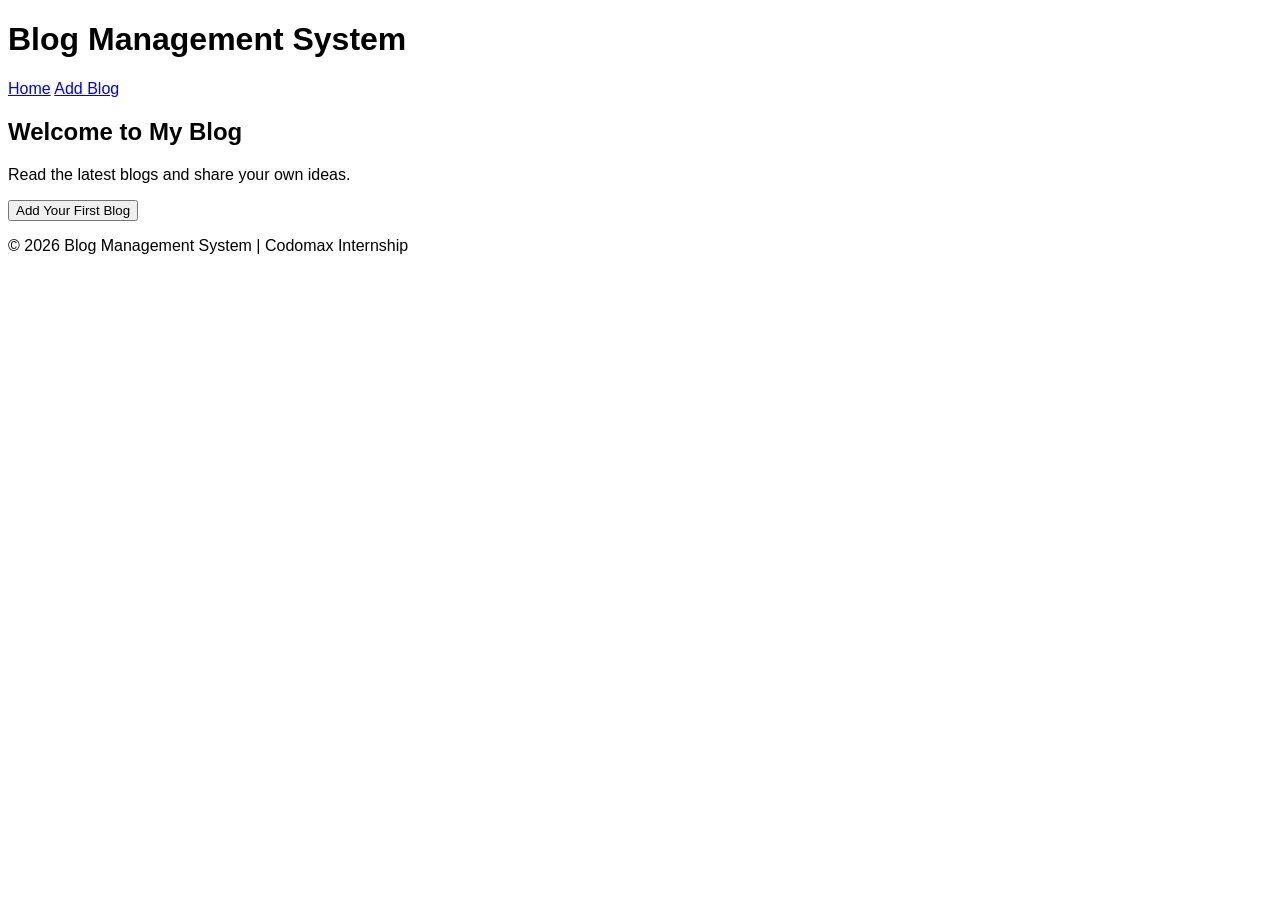
==== public/index.html @ 85bc7d2a "Day 2 - HTML pages completed" ====
<!DOCTYPE html>
<html lang="en">
<head>
    <meta charset="UTF-8">
    <meta name="viewport" content="width=device-width, initial-scale=1.0">
    <title>Blog Management System</title>
    <link rel="stylesheet" href="css/style.css">
</head>
<body>

<header>
    <h1>Blog Management System</h1>

    <nav>
        <a href="index.html">Home</a>
        <a href="add-blog.html">Add Blog</a>
    </nav>
</header>

<main>

    <section class="hero">
        <h2>Welcome to My Blog</h2>

        <p>
            Read the latest blogs and share your own ideas.
        </p>

        <a href="add-blog.html">
            <button>Add Your First Blog</button>
        </a>

    </section>

</main>

<footer>

    <p>
        © 2026 Blog Management System | Codomax Internship
    </p>

</footer>

</body>
</html>
---- public/css/style.css ----
body{
    font-family: Arial, sans-serif;
}
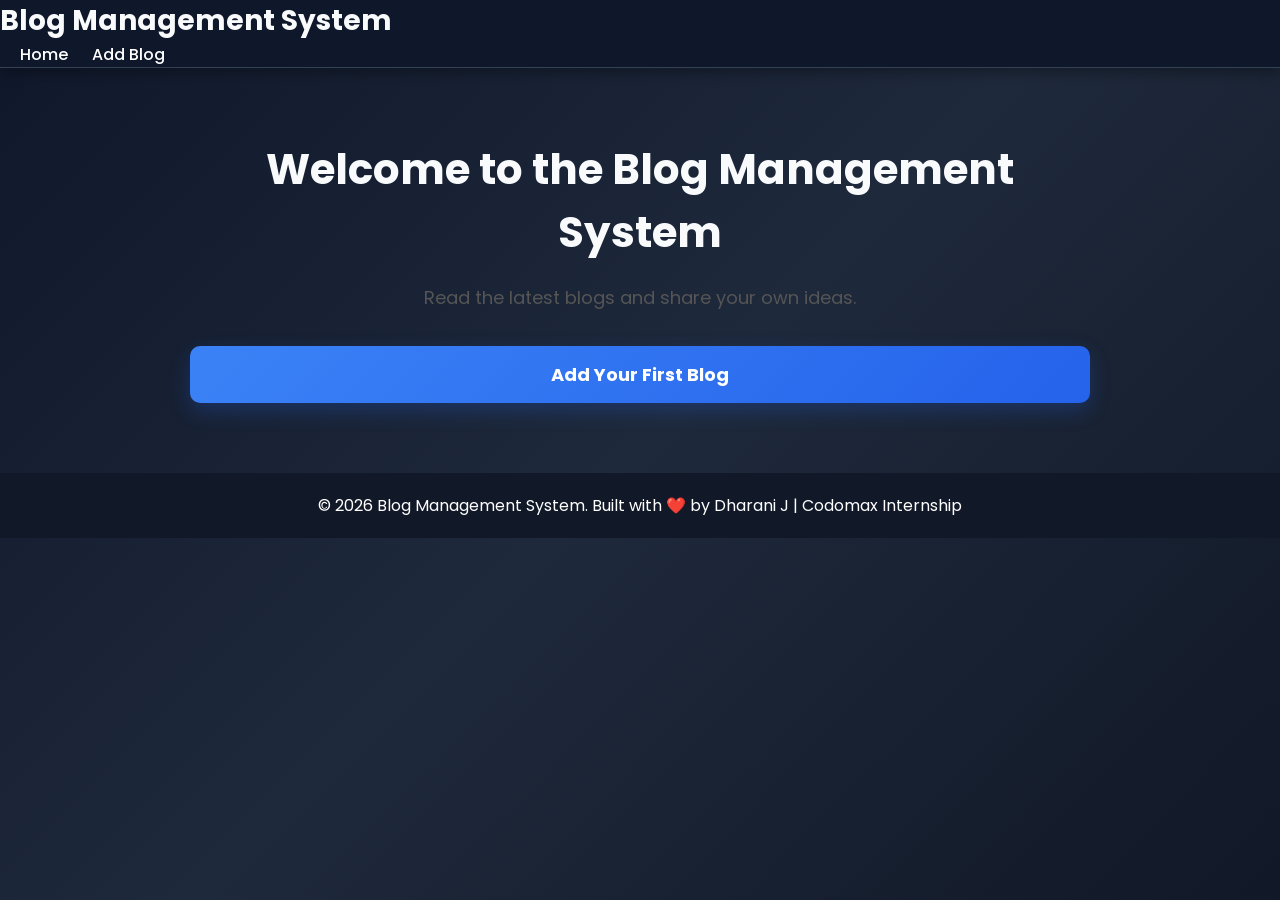
==== commit aeb8f0b7: "Day 5 - Implemented Express GET and POST APIs" ====
--- a/public/index.html
+++ b/public/index.html
@@ -20,7 +20,7 @@
 <main>
 
     <section class="hero">
-        <h2>Welcome to My Blog</h2>
+        <h2>Welcome to the Blog Management System</h2>
 
         <p>
             Read the latest blogs and share your own ideas.
@@ -37,7 +37,7 @@
 <footer>
 
     <p>
-        © 2026 Blog Management System | Codomax Internship
+        © 2026 Blog Management System. Built with ❤️ by Dharani J | Codomax Internship
     </p>
 
 </footer>
--- a/public/css/style.css
+++ b/public/css/style.css
@@ -1,3 +1,246 @@
-body{
-    font-family: Arial, sans-serif;
+/* Google Font */
+@import url('https://fonts.googleapis.com/css2?family=Poppins:wght@300;400;500;600;700&display=swap');
+
+* {
+    margin: 0;
+    padding: 0;
+    box-sizing: border-box;
+    font-family: 'Poppins', sans-serif;
+}
+
+body {
+    margin: 0;
+    font-family: 'Poppins', sans-serif;
+    background: linear-gradient(135deg, #0f172a, #1e293b, #111827);
+    color: #f8fafc;
+    min-height: 100vh;
+}
+
+/* Header */
+
+header {
+    background: #0f172a;
+    border-bottom: 1px solid #334155;
+    box-shadow: 0 3px 15px rgba(0, 0, 0, .4);
+}
+
+header h1 {
+    font-size: 28px;
+}
+
+nav a {
+    color: white;
+    text-decoration: none;
+    margin-left: 20px;
+    font-weight: 500;
+}
+
+nav a:hover {
+    color: #ffd54f;
+}
+
+/* Hero */
+
+.hero {
+    width: 90%;
+    max-width: 900px;
+    margin: 70px auto;
+    text-align: center;
+}
+
+.hero h2 {
+    font-size: 42px;
+    margin-bottom: 20px;
+}
+
+.hero p {
+    font-size: 18px;
+    color: #555;
+    margin-bottom: 35px;
+}
+
+button {
+    background: #2563eb;
+    color: white;
+    border: none;
+    padding: 15px 35px;
+    border-radius: 10px;
+    cursor: pointer;
+    font-size: 17px;
+    font-weight: 600;
+    transition: 0.3s;
+    box-shadow: 0 8px 20px rgba(37, 99, 235, .25);
+}
+
+button:hover {
+    background: #1d4ed8;
+    transform: translateY(-3px);
+}
+
+/* Form */
+
+form {
+    width: 90%;
+    max-width: 700px;
+    margin: 50px auto;
+    padding: 35px;
+    background: rgba(30, 41, 59, .95);
+    border-radius: 15px;
+    box-shadow: 0 15px 40px rgba(0, 0, 0, .4);
+}
+
+label {
+    display: block;
+    margin-top: 18px;
+    margin-bottom: 8px;
+    font-weight: 600;
+}
+
+input,
+textarea {
+
+    width: 100%;
+    padding: 14px;
+    margin-bottom: 5px;
+
+    background: #1e293b;
+
+    color: white;
+
+    border: 2px solid #334155;
+
+    border-radius: 10px;
+
+    transition: .3s;
+
+    font-size: 16px;
+
+}
+
+input:focus,
+textarea:focus {
+
+    border-color: #3b82f6;
+
+    box-shadow: 0 0 15px rgba(59, 130, 246, .5);
+
+    outline: none;
+
+}
+
+/* Blog Card */
+
+.blog-card {
+    background: white;
+    width: 350px;
+    margin: 20px;
+    padding: 20px;
+    border-radius: 10px;
+    box-shadow: 0 8px 20px rgba(0, 0, 0, .08);
+}
+
+.blog-card h3 {
+    margin-bottom: 10px;
+}
+
+.blog-card p {
+    color: #666;
+}
+
+/* Footer */
+
+footer {
+    background: #111827;
+    color: white;
+    text-align: center;
+    padding: 20px;
+    margin-top: 50px;
+}
+
+/* Responsive */
+
+@media(max-width:768px) {
+
+    header {
+        flex-direction: column;
+        text-align: center;
+    }
+
+    nav {
+        margin-top: 15px;
+    }
+
+    .hero h2 {
+        font-size: 32px;
+    }
+
+}
+
+#message {
+    margin-top: 20px;
+    text-align: center;
+    font-size: 18px;
+    font-weight: bold;
+}
+
+.error {
+
+    display: block;
+
+    margin-top: 5px;
+
+    margin-bottom: 15px;
+
+    font-size: 14px;
+
+    color: #ff6b6b;
+
+    font-weight: 600;
+
+}
+
+.success {
+
+    color: #22c55e;
+
+    font-size: 18px;
+
+    font-weight: bold;
+
+    text-align: center;
+
+    margin-top: 20px;
+
+}
+
+button {
+
+    width: 100%;
+
+    padding: 15px;
+
+    border: none;
+
+    border-radius: 10px;
+
+    background: linear-gradient(135deg, #3b82f6, #2563eb);
+
+    color: white;
+
+    font-size: 18px;
+
+    font-weight: bold;
+
+    cursor: pointer;
+
+    transition: .3s;
+
+}
+
+button:hover {
+
+    transform: translateY(-3px);
+
+    box-shadow: 0 15px 30px rgba(59, 130, 246, .4);
+
 }
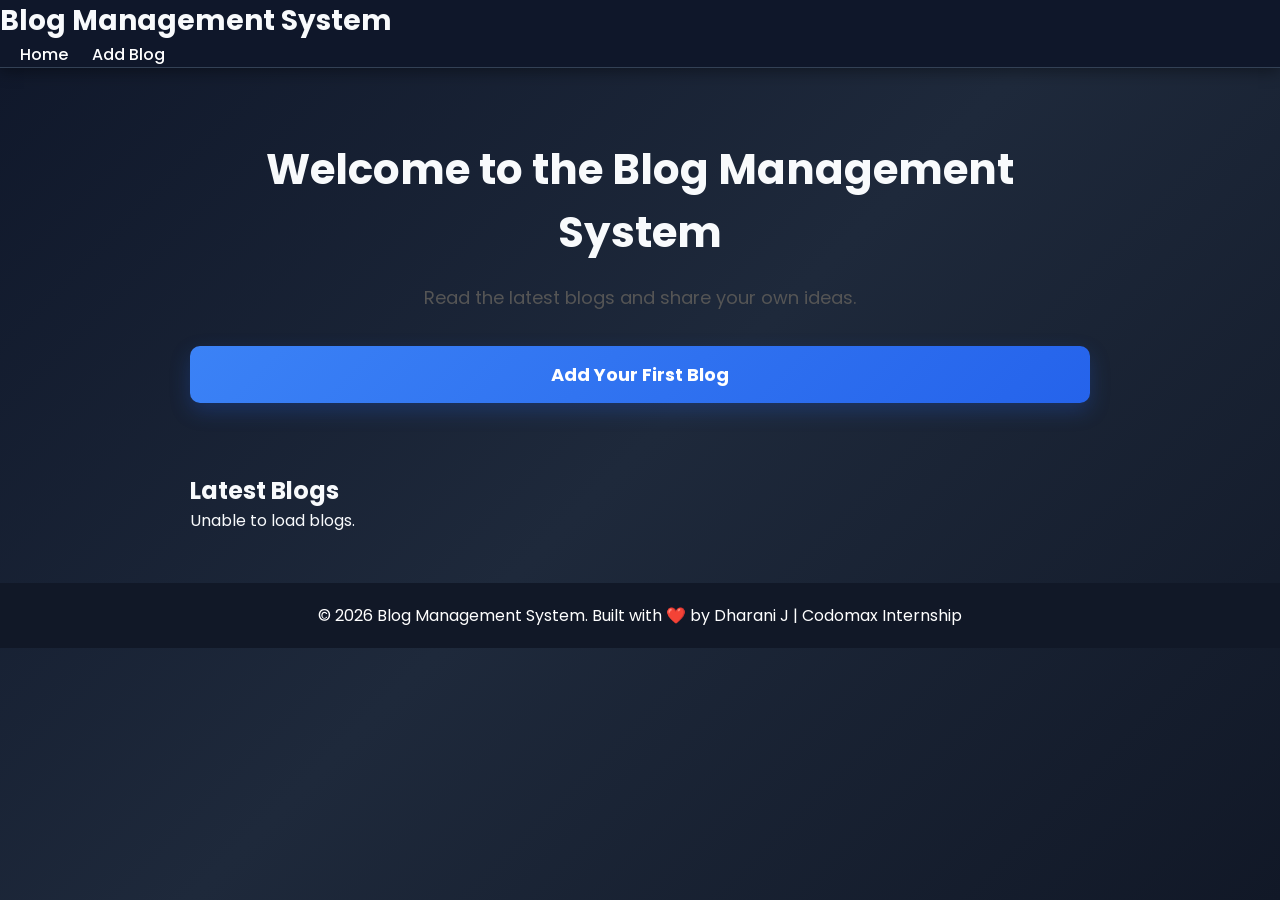
==== commit c69b056f: "Day 7 - Displayed blogs on homepage" ====
--- a/public/index.html
+++ b/public/index.html
@@ -1,46 +1,63 @@
 <!DOCTYPE html>
 <html lang="en">
+
 <head>
     <meta charset="UTF-8">
     <meta name="viewport" content="width=device-width, initial-scale=1.0">
     <title>Blog Management System</title>
     <link rel="stylesheet" href="css/style.css">
 </head>
+
 <body>
 
-<header>
-    <h1>Blog Management System</h1>
+    <header>
+        <h1>Blog Management System</h1>
 
-    <nav>
-        <a href="index.html">Home</a>
-        <a href="add-blog.html">Add Blog</a>
-    </nav>
-</header>
+        <nav>
+            <a href="index.html">Home</a>
+            <a href="add-blog.html">Add Blog</a>
+        </nav>
+    </header>
 
-<main>
+    <main>
 
-    <section class="hero">
-        <h2>Welcome to the Blog Management System</h2>
+        <!-- Hero Section -->
+        <section class="hero">
+            <h2>Welcome to the Blog Management System</h2>
+
+            <p>
+                Read the latest blogs and share your own ideas.
+            </p>
+
+            <a href="add-blog.html">
+                <button>Add Your First Blog</button>
+            </a>
+        </section>
+
+        <!-- Blog Display Section -->
+        <section class="blog-container">
+
+            <h2>Latest Blogs</h2>
+
+            <div id="blogList">
+                <p>No blogs available.</p>
+            </div>
+
+        </section>
+
+    </main>
+
+    <footer>
 
         <p>
-            Read the latest blogs and share your own ideas.
+            © 2026 Blog Management System. Built with ❤️ by Dharani J | Codomax Internship
         </p>
 
-        <a href="add-blog.html">
-            <button>Add Your First Blog</button>
-        </a>
+    </footer>
 
-    </section>
-
-</main>
-
-<footer>
-
-    <p>
-        © 2026 Blog Management System. Built with ❤️ by Dharani J | Codomax Internship
-    </p>
-
-</footer>
+    <!-- Load blogs from API -->
+    <script src="js/home.js"></script>
 
 </body>
+
 </html>
--- a/public/css/style.css
+++ b/public/css/style.css
@@ -243,4 +243,53 @@
 
     box-shadow: 0 15px 30px rgba(59, 130, 246, .4);
 
+}
+
+.blog-container {
+
+    width: 90%;
+    max-width: 900px;
+
+    margin: 40px auto;
+
+}
+
+.blog-card {
+
+    background: #1e293b;
+
+    color: white;
+
+    padding: 20px;
+
+    border-radius: 12px;
+
+    margin-bottom: 20px;
+
+    box-shadow: 0 5px 15px rgba(0, 0, 0, .3);
+
+    transition: .3s;
+
+}
+
+.blog-card:hover {
+
+    transform: translateY(-5px);
+
+}
+
+.blog-card h3 {
+
+    color: #60a5fa;
+
+    margin-bottom: 10px;
+
+}
+
+.blog-card h4 {
+
+    color: #cbd5e1;
+
+    margin-bottom: 15px;
+
 }
